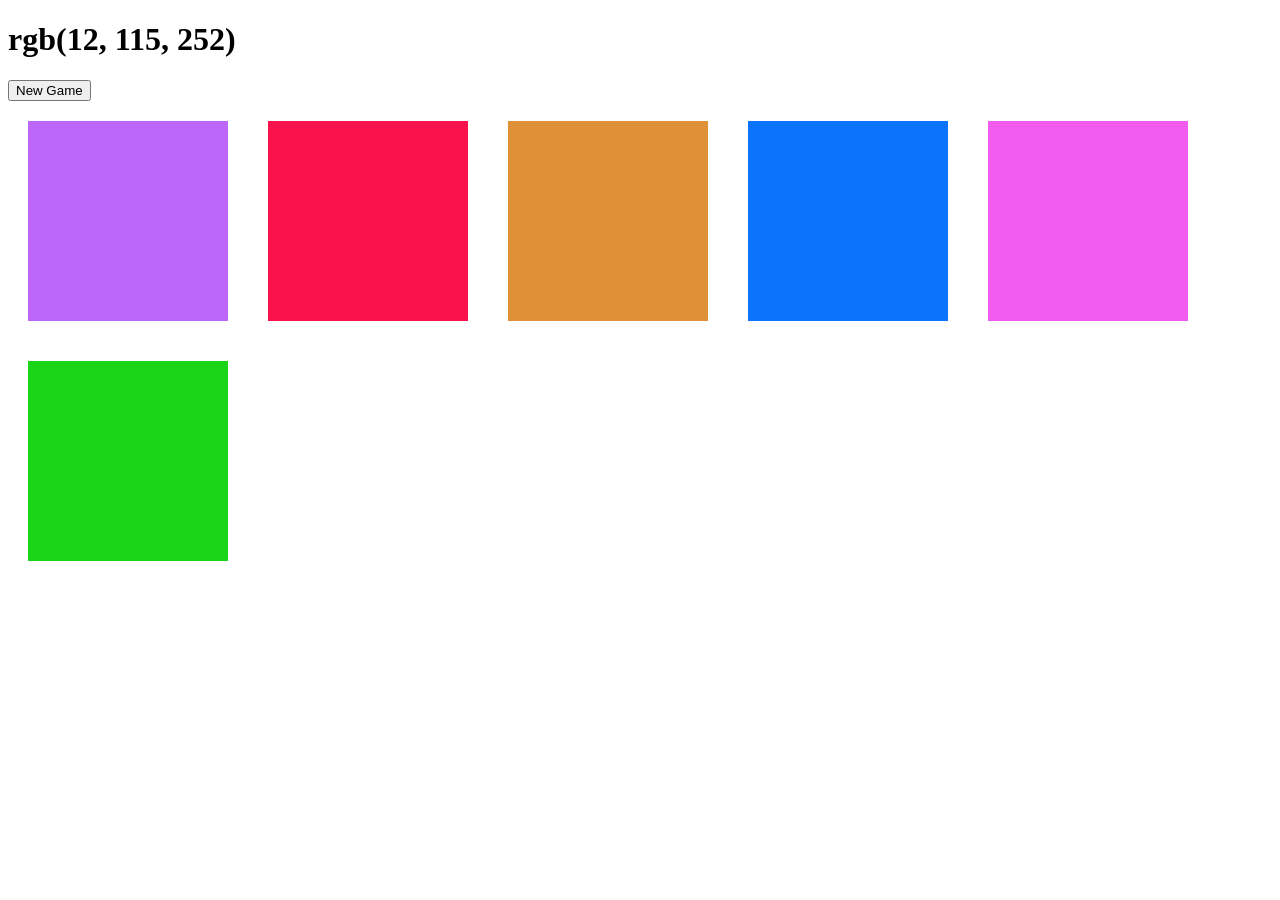
==== index.html @ 3839d84c "initial commit, created files and finished the color guesing game" ====
<!DOCTYPE html>
<html lang="en">
<head>
    <meta charset="UTF-8">
    <meta name="viewport" content="width=device-width, initial-scale=1.0">
    <title>Document</title>
    <link rel="stylesheet" href="style.css" />
</head>
<body>
    <h1 id="displayColorCode">Random</h1>

    <button id="newGame">New Game</button>

    <div id="container">
        <div class="box"></div>
        <div class="box"></div>
        <div class="box"></div>
        <div class="box"></div>
        <div class="box"></div>
        <div class="box"></div>
    </div>

    <script src="script.js"></script>
</body>
</html>
---- style.css ----
#container {
    display: flex;
    flex-wrap: wrap;
}

.box {
    width: 200px;
    height: 200px;
    margin: 20px;
}

.fadeOut {
    opacity: 0;
}
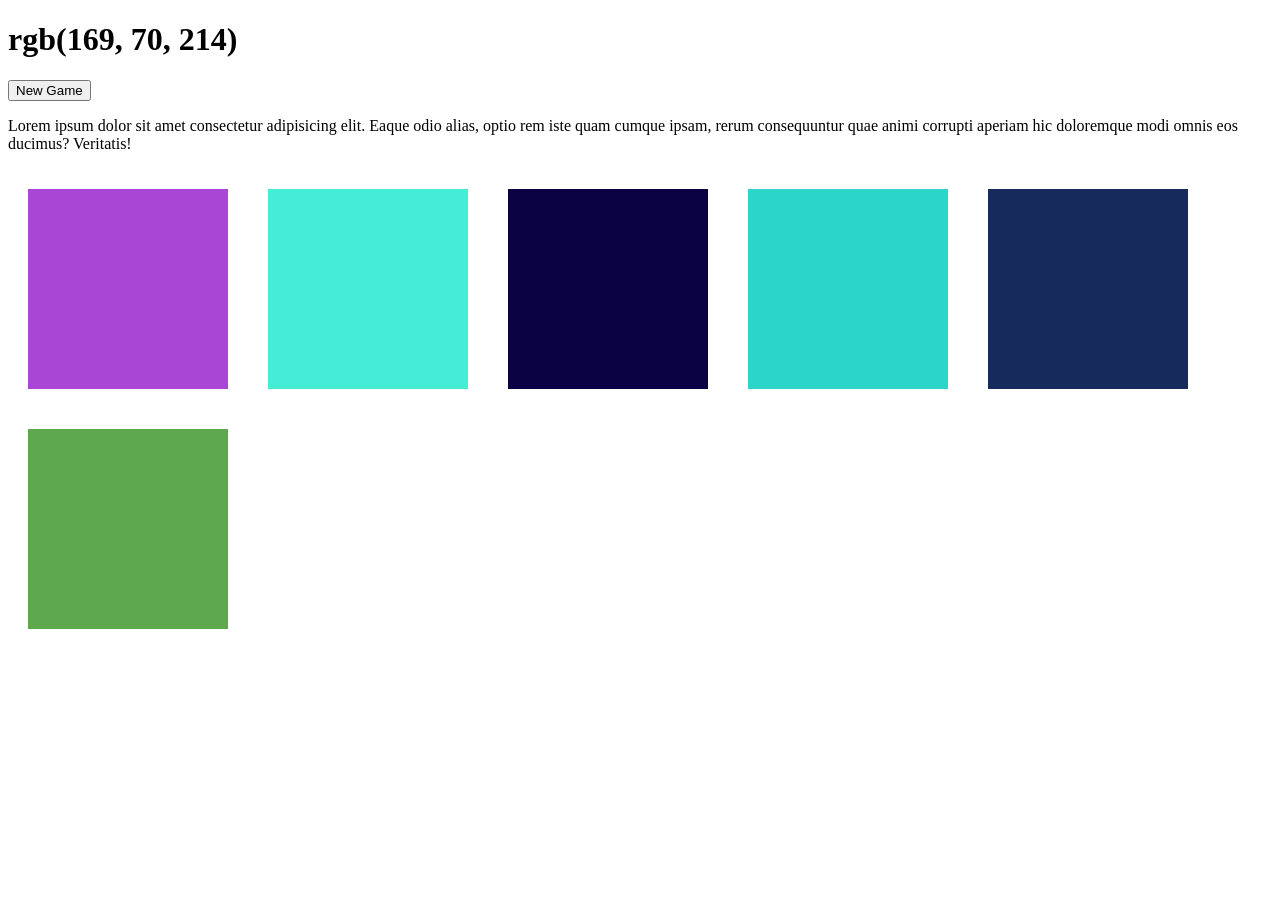
==== commit a20f5e3d: "new changes" ====
--- a/index.html
+++ b/index.html
@@ -11,6 +11,10 @@
 
     <button id="newGame">New Game</button>
 
+    <p>
+        Lorem ipsum dolor sit amet consectetur adipisicing elit. Eaque odio alias, optio rem iste quam cumque ipsam, rerum consequuntur quae animi corrupti aperiam hic doloremque modi omnis eos ducimus? Veritatis!
+    </p>
+
     <div id="container">
         <div class="box"></div>
         <div class="box"></div>
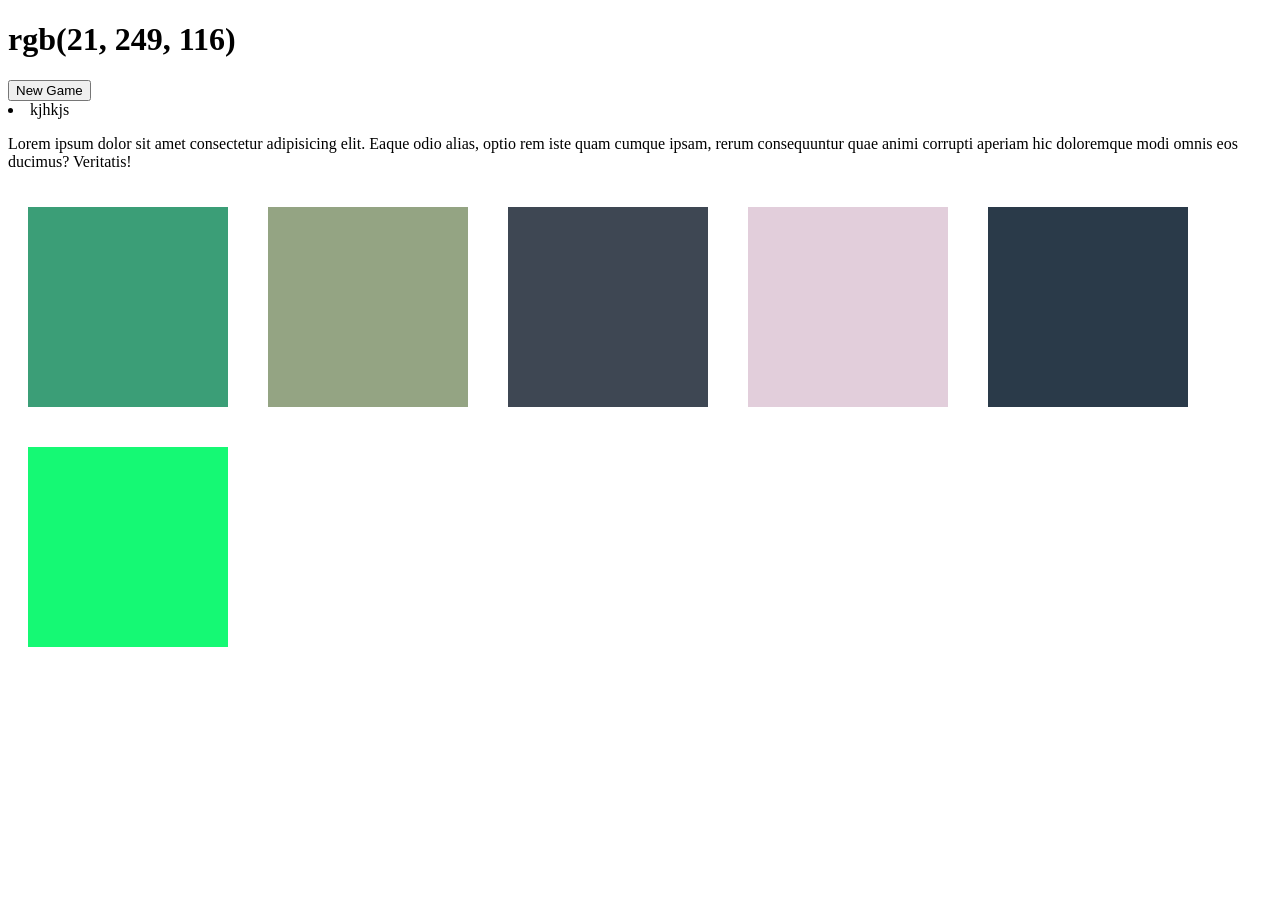
==== commit 143d97c1: "fghcghcgvbncvbn" ====
--- a/index.html
+++ b/index.html
@@ -10,7 +10,7 @@
     <h1 id="displayColorCode">Random</h1>
 
     <button id="newGame">New Game</button>
-
+<li>kjhkjs</li>
     <p>
         Lorem ipsum dolor sit amet consectetur adipisicing elit. Eaque odio alias, optio rem iste quam cumque ipsam, rerum consequuntur quae animi corrupti aperiam hic doloremque modi omnis eos ducimus? Veritatis!
     </p>
